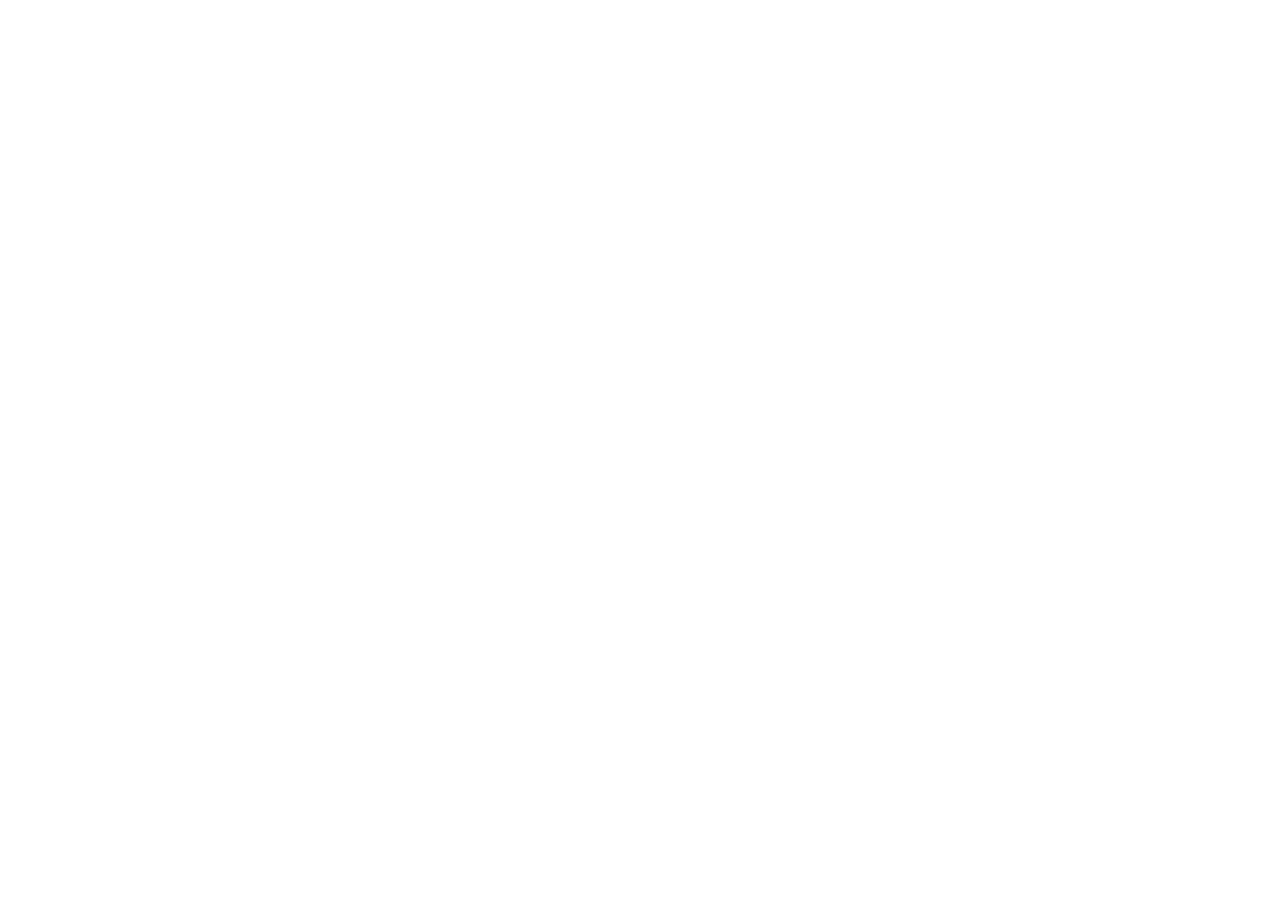
==== src/index.html @ 802f0b9a "instal Vite" ====
<!DOCTYPE html>
<html lang="en">
  <head>
    <meta charset="UTF-8" />
    <link rel="icon" type="image/svg+xml" href="/favicon.svg" />
    <meta name="viewport" content="width=device-width, initial-scale=1.0" />
    <title>Vanilla App Template</title>
    <link rel="stylesheet" href="./css/styles.css" />
  </head>
  <body>
   

    <main>
     
    </main>

   

    <script type="module" src="./js/script.js"></script>
  </body>
</html>
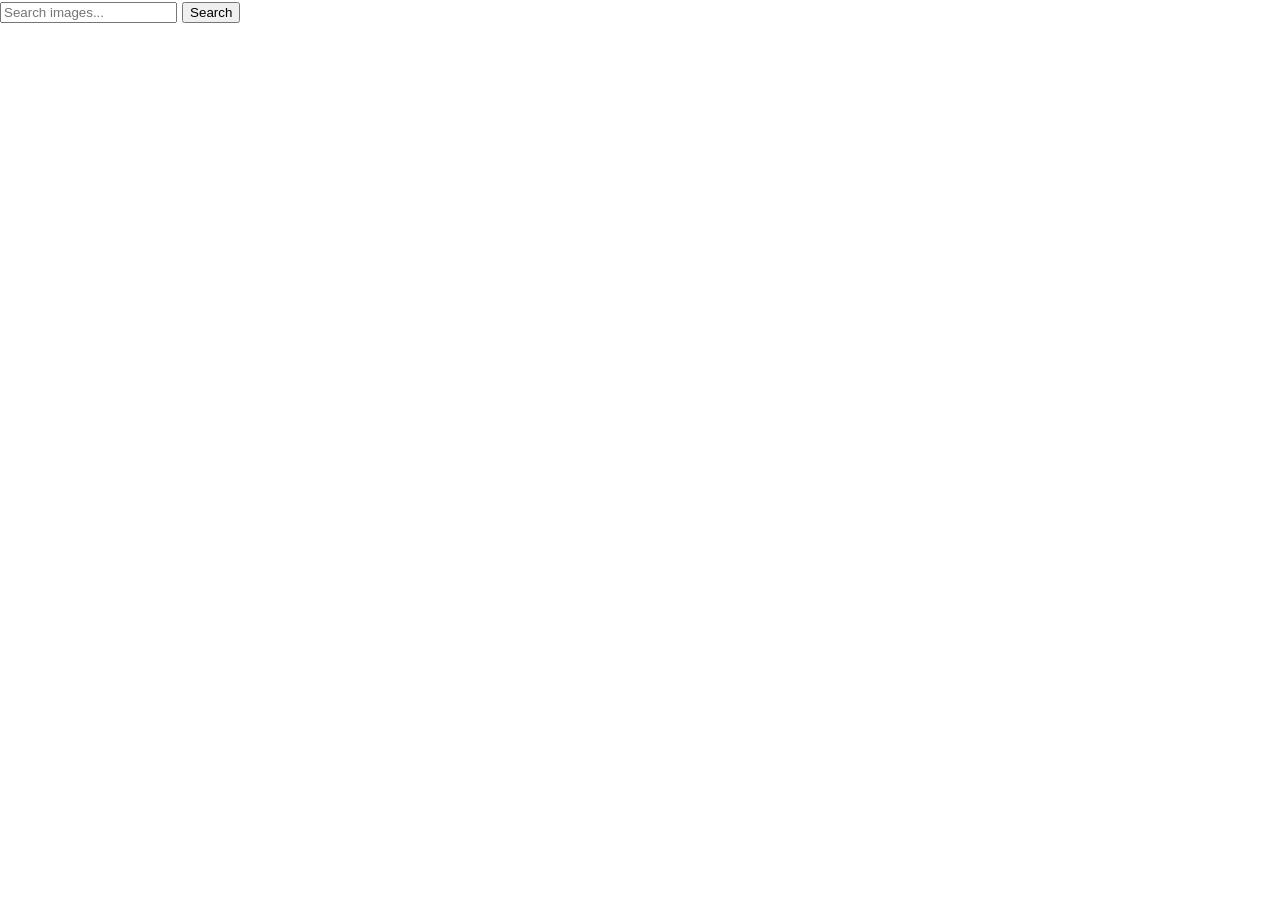
==== commit 0e955c7a: "add files" ====
--- a/src/index.html
+++ b/src/index.html
@@ -8,14 +8,13 @@
     <link rel="stylesheet" href="./css/styles.css" />
   </head>
   <body>
-   
-
-    <main>
-     
-    </main>
-
-   
-
-    <script type="module" src="./js/script.js"></script>
+    <form class="form">
+      <label>
+        <input type="text" name="search-text" placeholder="Search images..." required>
+      </label>
+      <button type="submit">Search</button>
+    </form>
+    
+    <script type="module" src="./main.js"></script>
   </body>
 </html>
--- a/src/css/styles.css
+++ b/src/css/styles.css
@@ -0,0 +1,10 @@
+/**
+  |============================
+  | include css partials with
+  | default @import url()
+  |============================
+*/
+/* Common styles */
+@import url('./reset.css');
+@import url('./base.css');
+
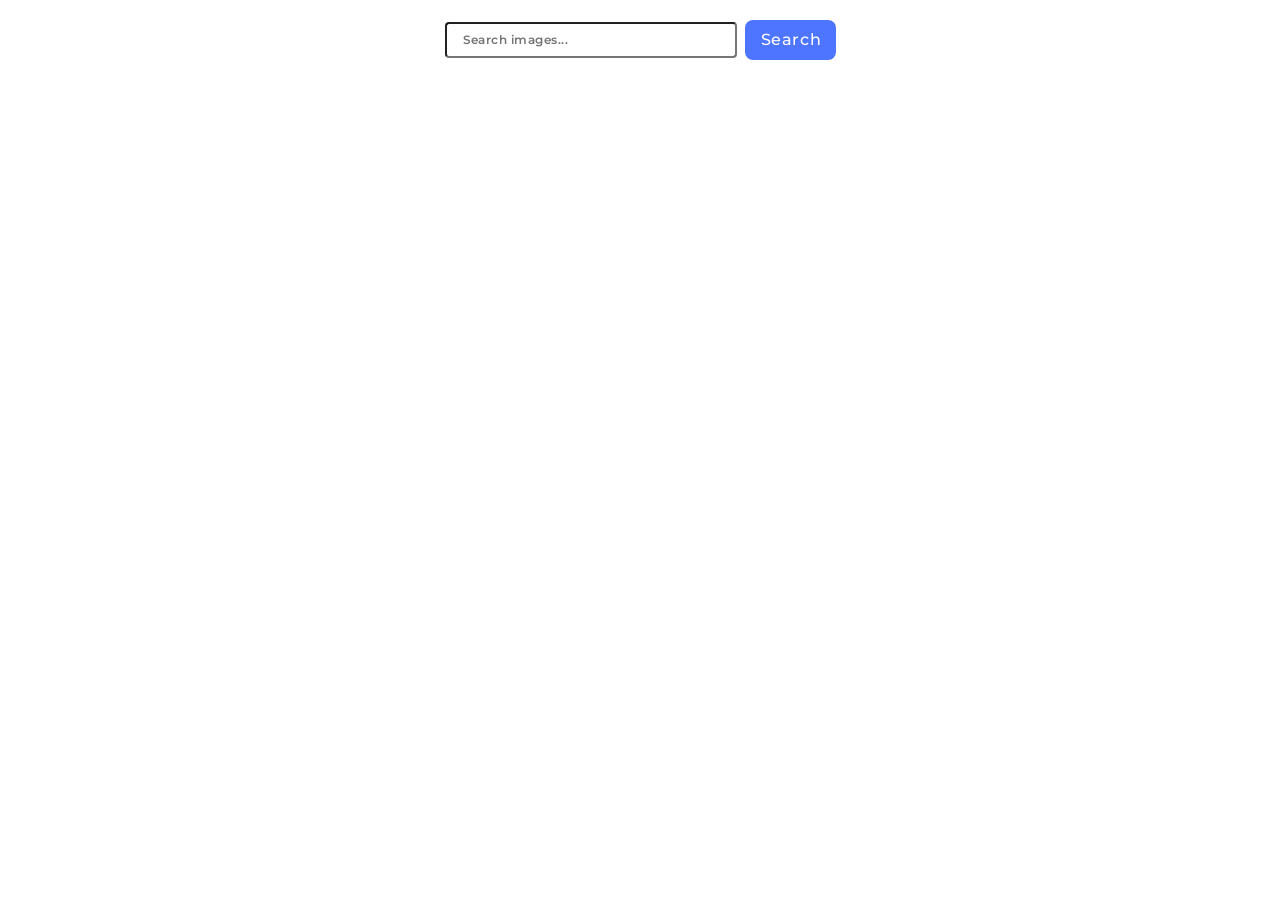
==== commit 845be107: "first try" ====
--- a/src/index.html
+++ b/src/index.html
@@ -4,17 +4,35 @@
     <meta charset="UTF-8" />
     <link rel="icon" type="image/svg+xml" href="/favicon.svg" />
     <meta name="viewport" content="width=device-width, initial-scale=1.0" />
+    <link rel="preconnect" href="https://fonts.googleapis.com" />
+    <link rel="preconnect" href="https://fonts.gstatic.com" crossorigin />
+    <link
+      href="https://fonts.googleapis.com/css2?family=Montserrat:ital,wght@0,100..900;1,100..900&display=swap"
+      rel="stylesheet"
+    />
     <title>Vanilla App Template</title>
     <link rel="stylesheet" href="./css/styles.css" />
   </head>
   <body>
-    <form class="form">
-      <label>
-        <input type="text" name="search-text" placeholder="Search images..." required>
-      </label>
-      <button type="submit">Search</button>
-    </form>
+    <div class="container">
+      <form class="form">
+        <label>
+          <input
+            type="text"
+            name="search-text"
+            placeholder="Search images..."
+            required
+          />
+        </label>
+        <button type="submit">Search</button>
+      </form>
+      <div class="loader is-hidden"></div>
+      <ul class="gallery"></ul>
+    </div>
+
+    <script type="module" src="./main.js"></script>
     
-    <script type="module" src="./main.js"></script>
   </body>
 </html>
+
+
--- a/src/css/styles.css
+++ b/src/css/styles.css
@@ -8,3 +8,90 @@
 @import url('./reset.css');
 @import url('./base.css');
 
+.container {
+  padding: 20px;
+  max-width: 1280px;
+  margin: 0 auto;
+}
+.form {
+  display: flex;
+  align-items: center;
+  column-gap: 8px;
+  margin-bottom: 20px;
+  justify-content: center;
+}
+input {
+  font-family: 'Montserrat', sans-serif;
+  font-weight: 600;
+  font-size: 12px;
+  line-height: 1.33333;
+  letter-spacing: 0.04em;
+  color: #2e2f42;
+  padding: 8px 0 8px 16px;
+  border-radius: 4px;
+  width: 272px;
+  /* height: 40px; */
+}
+button {
+  border-radius: 8px;
+  padding: 8px 16px;
+  width: 91px;
+  height: 40px;
+  background: #4e75ff;
+  font-family: 'Montserrat', sans-serif;
+  font-weight: 500;
+  font-size: 16px;
+  line-height: 1.5;
+  letter-spacing: 0.04em;
+  color: #fff;
+  border: none;
+}
+button:hover {
+  background: #6c8cff;
+}
+
+.gallery {
+  display: flex;
+  flex-wrap: wrap;
+  gap: 24px;
+}
+.gallery-item {
+  border-bottom: 1px solid #808080;
+  border-left: 1px solid #808080;
+  border-right: 1px solid #808080;
+ 
+}
+.info-list{
+  display: flex;
+  justify-content: space-around;
+  padding: 4px 0;
+}
+.info-list-item{
+  display: flex;
+  align-items: center;
+  justify-content: center;
+  flex-direction: column;
+}
+.gallery-item img{
+  height: 200px;
+}
+
+.loader {
+  display: block;
+  margin: 20px auto;
+  border: 6px solid #f3f3f3;
+  border-top: 6px solid #3498db;
+  border-radius: 50%;
+  width: 40px;
+  height: 40px;
+  animation: spin 1s linear infinite;
+}
+
+@keyframes spin {
+  0% { transform: rotate(0deg); }
+  100% { transform: rotate(360deg); }
+}
+
+.is-hidden {
+  display: none;
+}
